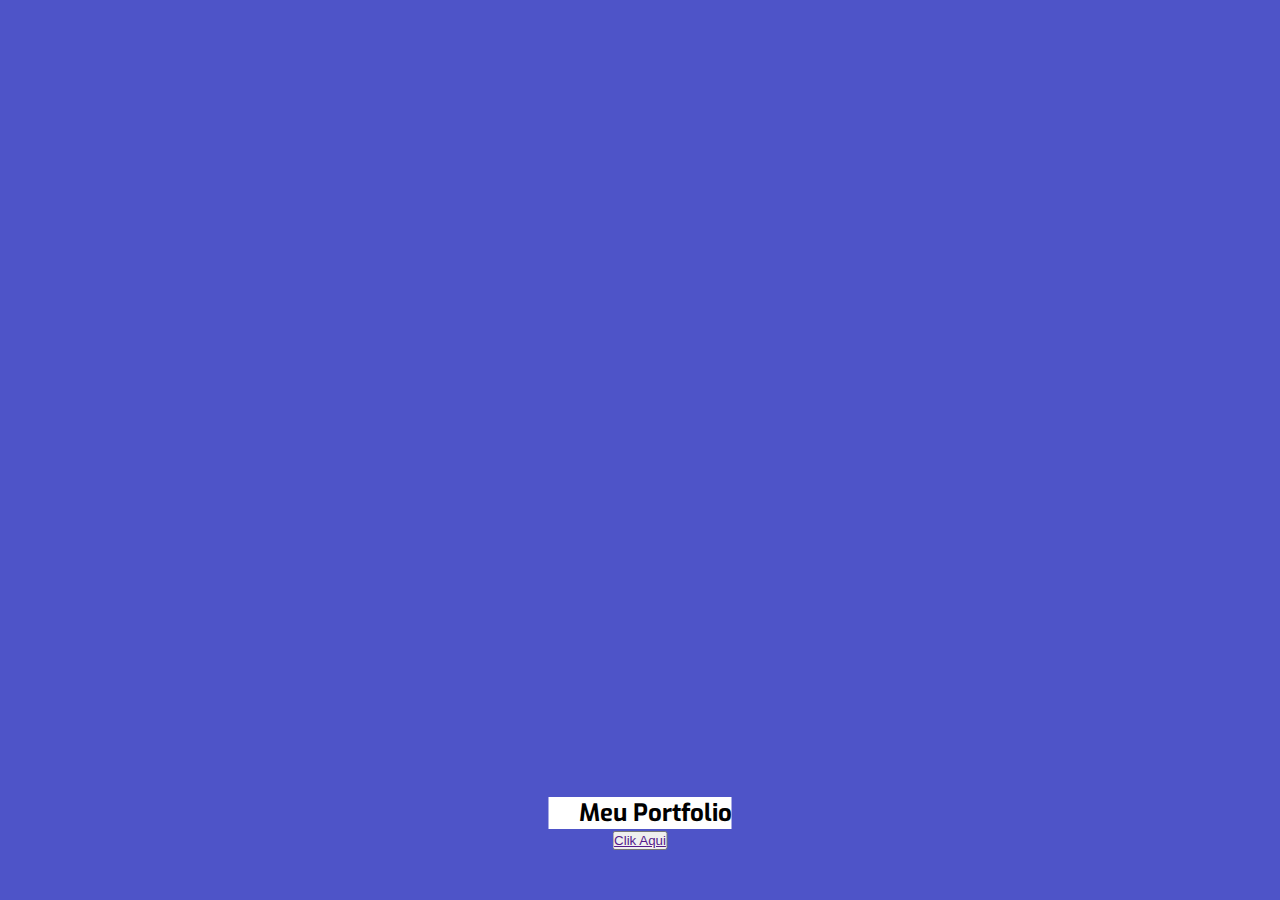
==== index.html @ 818c2251 "Create index.html" ====
<!DOCTYPE html>
<html lang="en">
<head>
    <meta charset="UTF-8">
    <meta http-equiv="X-UA-Compatible" content="IE=edge">
    <meta name="viewport" content="width=device-width, initial-scale=1.0">
    <title> Meu Portfolio</title> <link rel="stylesheet" href="./style.css">
</head>
<body>
 
    
    <div class="area" >
            <ul class="circles">
                    <li></li>
                    <li></li>
                    <li></li>
                    <li></li>
                    <li></li>
                    <li></li>
                    <li></li>
                    <li></li>
                    <li></li>
                    <li></li>
            </ul>
    </div >



    <div class="ling">
        <div class="form">
            <h2> Meu Portfolio</h2>
        </div>

        <div class="btn">
            <button><a href="">Clik Aqui</a></button>
        </div>
    </div>
</body>
</html>
---- style.css ----
@import url('https://fonts.googleapis.com/css?family=Exo:400,700');

*{
    margin: 0px;
    padding: 0px;
}

body{
    font-family: 'Exo', sans-serif;
}




.area{
    background: #4e54c8;  
    background: -webkit-linear-gradient(to left, #8f94fb, #4e54c8);  
    width: 100%;
    height:100vh;
    
   
}

.circles{
    position: absolute;
    top: 0;
    left: 0;
    width: 100%;
    height: 100%;
    overflow: hidden;
}

.circles li{
    position: absolute;
    display: block;
    list-style: none;
    width: 20px;
    height: 20px;
    background: rgba(255, 255, 255, 0.2);
    animation: animate 25s linear infinite;
    bottom: -150px;
    
}

.circles li:nth-child(1){
    left: 25%;
    width: 80px;
    height: 80px;
    animation-delay: 0s;
}


.circles li:nth-child(2){
    left: 10%;
    width: 20px;
    height: 20px;
    animation-delay: 2s;
    animation-duration: 12s;
}

.circles li:nth-child(3){
    left: 70%;
    width: 20px;
    height: 20px;
    animation-delay: 4s;
}

.circles li:nth-child(4){
    left: 40%;
    width: 60px;
    height: 60px;
    animation-delay: 0s;
    animation-duration: 18s;
}

.circles li:nth-child(5){
    left: 65%;
    width: 20px;
    height: 20px;
    animation-delay: 0s;
}

.circles li:nth-child(6){
    left: 75%;
    width: 110px;
    height: 110px;
    animation-delay: 3s;
}

.circles li:nth-child(7){
    left: 35%;
    width: 150px;
    height: 150px;
    animation-delay: 7s;
}

.circles li:nth-child(8){
    left: 50%;
    width: 25px;
    height: 25px;
    animation-delay: 15s;
    animation-duration: 45s;
}

.circles li:nth-child(9){
    left: 20%;
    width: 15px;
    height: 15px;
    animation-delay: 2s;
    animation-duration: 35s;
}

.circles li:nth-child(10){
    left: 85%;
    width: 150px;
    height: 150px;
    animation-delay: 0s;
    animation-duration: 11s;
}



@keyframes animate {

    0%{
        transform: translateY(0) rotate(0deg);
        opacity: 1;
        border-radius: 0;
    }

    100%{
        transform: translateY(-1000px) rotate(720deg);
        opacity: 0;
        border-radius: 50%;
    }

}

.ling{
    display: flex;
    align-items: center;
    justify-content: center;
    position: absolute;
    bottom: 50px;
    flex-direction: column;
    left: 50%;
    transform: translateX(-50%);
}

.form h2{
    text-align: center;
    margin-left: 30px;
    color: #000000;

}

.form{
    width: calc(100% -20px);
    max-width: 300px;
    background: #fff
   
}
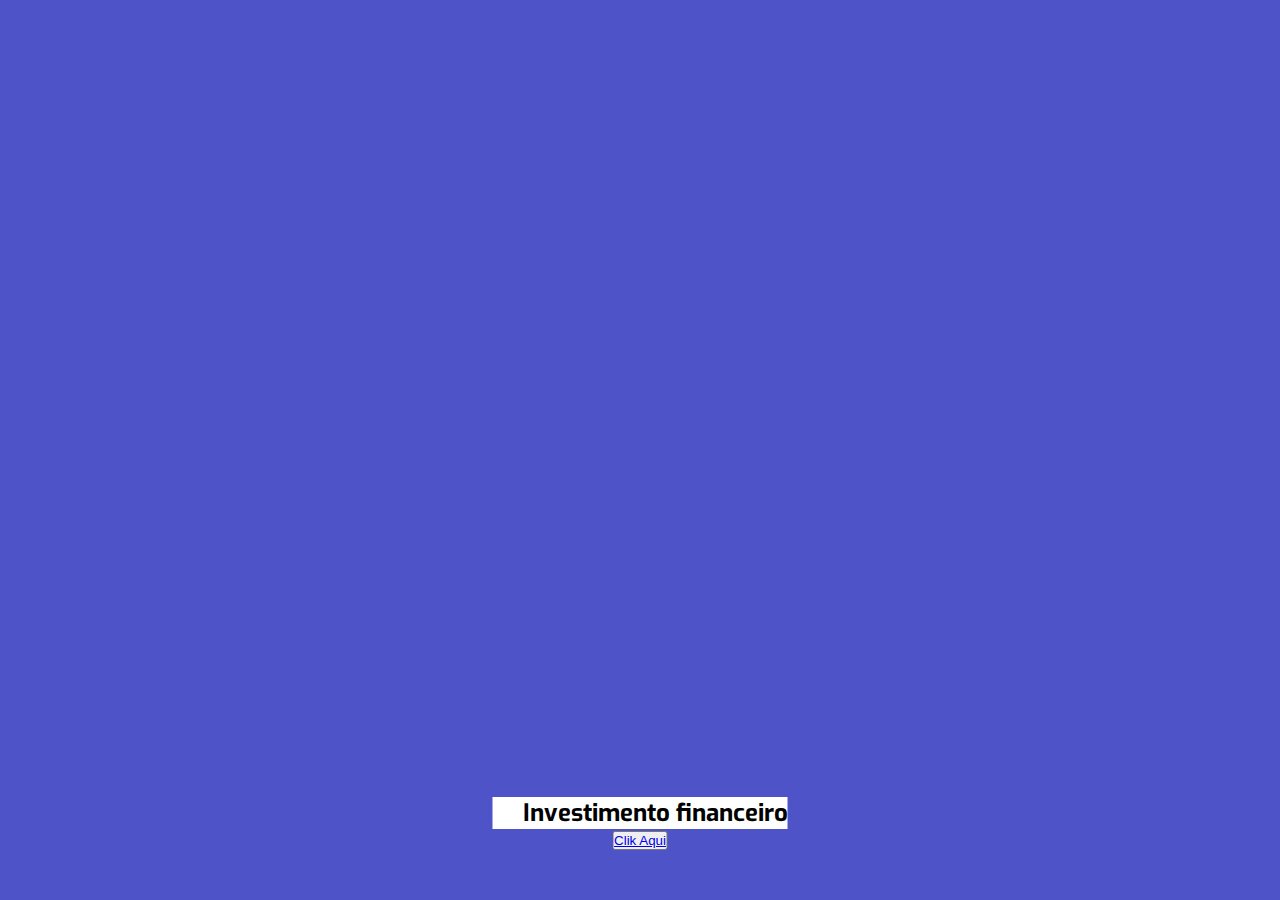
==== commit c2520efd: "Update index.html" ====
--- a/index.html
+++ b/index.html
@@ -4,7 +4,7 @@
     <meta charset="UTF-8">
     <meta http-equiv="X-UA-Compatible" content="IE=edge">
     <meta name="viewport" content="width=device-width, initial-scale=1.0">
-    <title> Meu Portfolio</title> <link rel="stylesheet" href="./style.css">
+    <title> INF</title> <link rel="stylesheet" href="./style.css">
 </head>
 <body>
  
@@ -23,16 +23,13 @@
                     <li></li>
             </ul>
     </div >
-
-
-
     <div class="ling">
         <div class="form">
-            <h2> Meu Portfolio</h2>
+            <h2> Investimento financeiro</h2>
         </div>
 
         <div class="btn">
-            <button><a href="">Clik Aqui</a></button>
+            <button><a href="./Paginain.html">Clik Aqui</a></button>
         </div>
     </div>
 </body>
